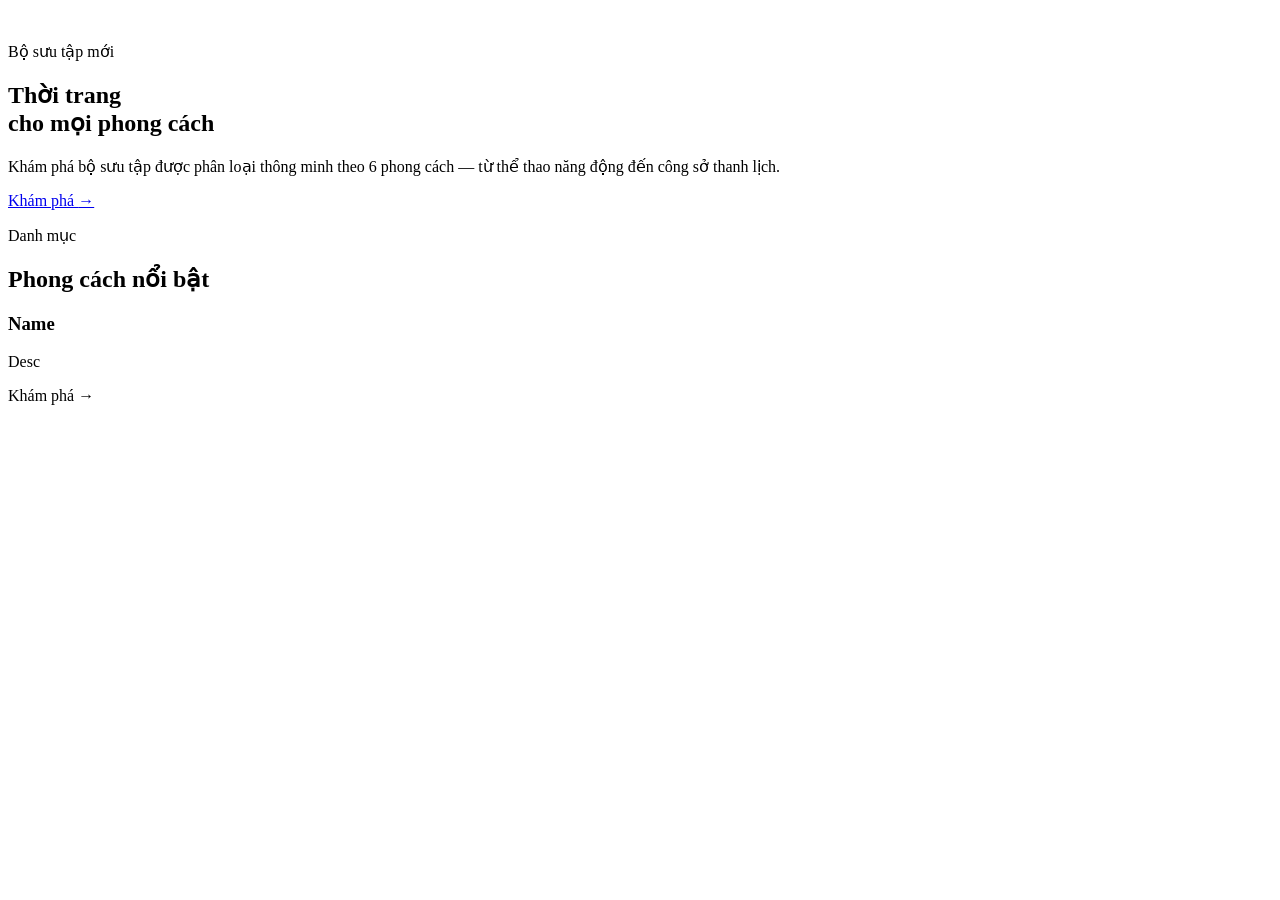
==== src/main/resources/templates/index.html @ 77060ece "Khởi tạo dự án gợi ý thời trang" ====
<!DOCTYPE html>
<html xmlns:th="http://www.thymeleaf.org" lang="vi">
<head th:replace="~{layout :: head('FashionStyle - Thời trang cho mọi phong cách')}"></head>
<body>
<div th:replace="~{layout :: navbar}"></div>

<section class="relative h-[90vh] min-h-[600px] flex items-center bg-gray-900">
    <img src="https://picsum.photos/seed/fashion/1920/1080" alt="" class="absolute inset-0 w-full h-full object-cover opacity-60">
    <div class="absolute inset-0 bg-gradient-to-r from-black/70 via-black/50 to-transparent"></div>
    <div class="relative max-w-7xl mx-auto px-6 w-full">
        <div class="max-w-2xl">
            <p class="text-xs uppercase tracking-[0.3em] text-gold mb-4">Bộ sưu tập mới</p>
            <h1 class="text-5xl md:text-7xl font-display font-bold leading-tight text-white">
                Thời trang<br>
                <span class="text-gold italic font-normal">cho mọi phong cách</span>
            </h1>
            <p class="text-gray-300 text-sm leading-relaxed mt-6 max-w-md">
                Khám phá bộ sưu tập được phân loại thông minh theo 6 phong cách — từ thể thao năng động đến công sở thanh lịch.
            </p>
            <a href="#clusters" class="inline-flex items-center gap-2 mt-8 text-sm uppercase tracking-widest border-b border-white pb-1 text-white hover:text-gold hover:border-gold transition">
                Khám phá <span>&rarr;</span>
            </a>
        </div>
    </div>
</section>

<div class="border-t border-gray-100"></div>

<section id="clusters" class="max-w-7xl mx-auto px-6 py-20">
    <p class="text-xs uppercase tracking-[0.3em] text-gold mb-2">Danh mục</p>
    <h2 class="text-3xl font-display font-bold">Phong cách nổi bật</h2>
    <div class="grid grid-cols-1 sm:grid-cols-2 lg:grid-cols-3 gap-0 mt-12 border-l border-t border-gray-100">
        <div th:each="c : ${clusters}" class="cluster-card border-r border-b border-gray-100 p-8 cursor-pointer group" th:data-url="@{/cluster/{id}(id=${c.id})}" onclick="window.location=this.dataset.url">
            <div class="text-4xl mb-6" th:text="${c.icon}"></div>
            <h3 class="font-display text-xl font-bold" th:text="${c.name}">Name</h3>
            <p class="text-gray-400 text-sm mt-2 leading-relaxed" th:text="${c.description}">Desc</p>
            <span class="inline-block text-xs uppercase tracking-widest text-gray-900 group-hover:text-gold transition mt-4">Khám phá &rarr;</span>
        </div>
    </div>
</section>

<div th:replace="~{layout :: footer}"></div>
</body>
</html>
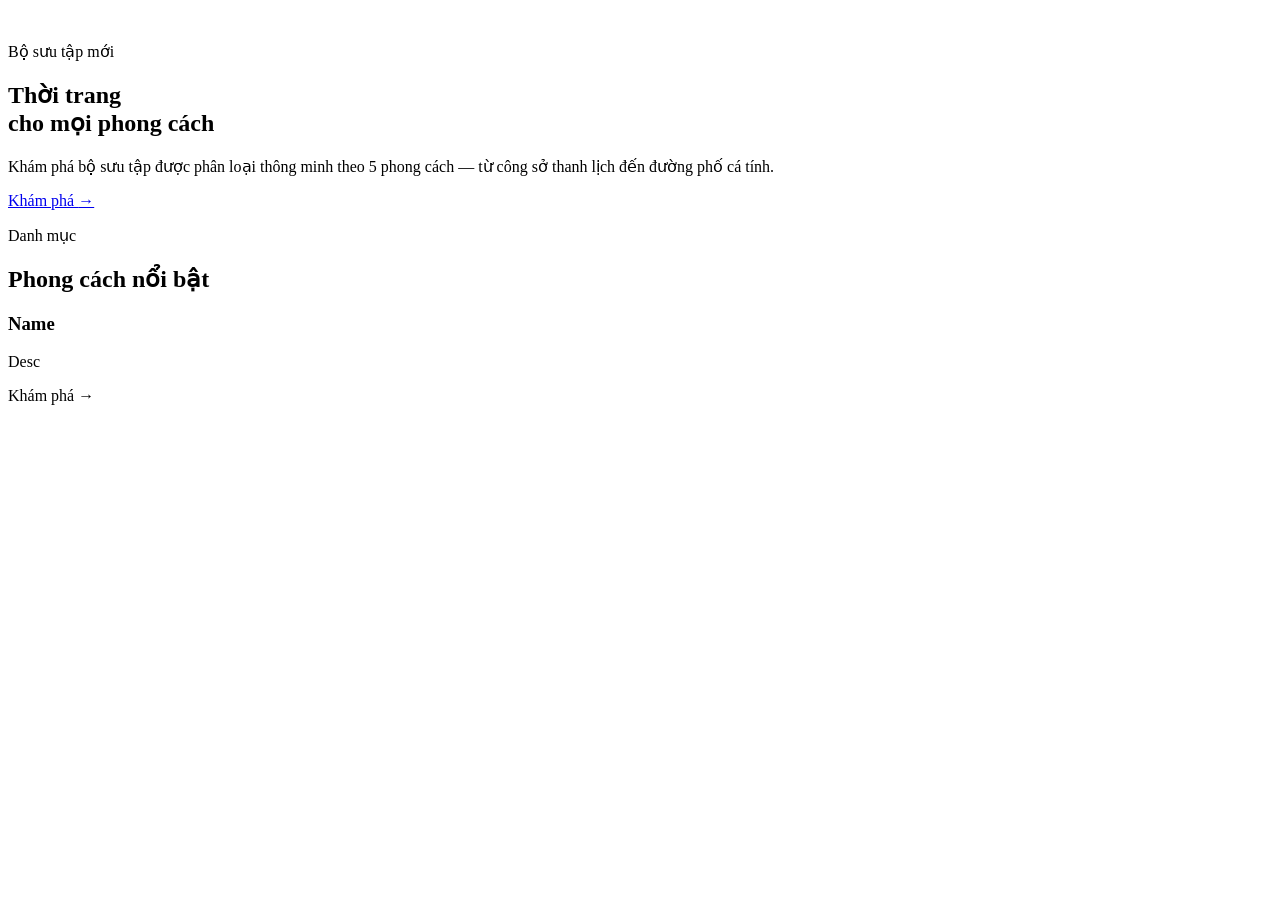
==== commit a26dcdd0: "Migrate to 5 clusters, 100 products, local images, native query recommendations" ====
--- a/src/main/resources/templates/index.html
+++ b/src/main/resources/templates/index.html
@@ -15,7 +15,7 @@
                 <span class="text-gold italic font-normal">cho mọi phong cách</span>
             </h1>
             <p class="text-gray-300 text-sm leading-relaxed mt-6 max-w-md">
-                Khám phá bộ sưu tập được phân loại thông minh theo 6 phong cách — từ thể thao năng động đến công sở thanh lịch.
+                Khám phá bộ sưu tập được phân loại thông minh theo 5 phong cách — từ công sở thanh lịch đến đường phố cá tính.
             </p>
             <a href="#clusters" class="inline-flex items-center gap-2 mt-8 text-sm uppercase tracking-widest border-b border-white pb-1 text-white hover:text-gold hover:border-gold transition">
                 Khám phá <span>&rarr;</span>
